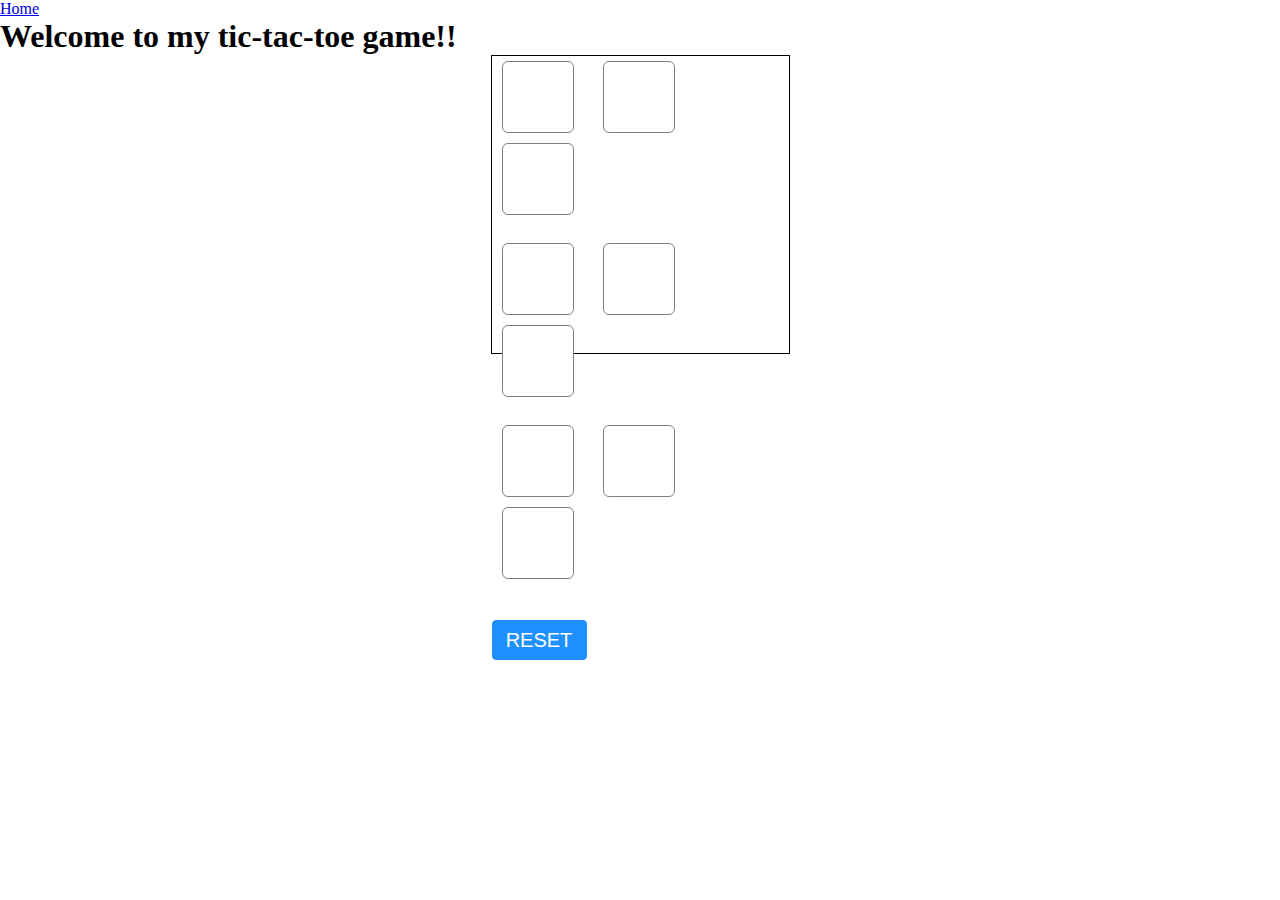
==== game.html @ ecc67018 "Add files via upload" ====
<!DOCTYPE html>
<html lang="en">
    <head>
        <meta charset="UTF-8">
        <title>Tic Tac Toe</title>
        <link rel="stylesheet" href="gamestyle.css">
    </head>
    <body>
        <nav>
            <a href="./index.html">Home</a>
        </nav>
        <h1>Welcome to my tic-tac-toe game!!</h1>
        <div id="game">
            
            <input type="text" id="b1" onclick= 
            "myfunc_3(); myfunc();" readonly> 
    
            <input type="text" id="b2" onclick= 
                "myfunc_4(); myfunc();" readonly> 
        
            <input type="text" id="b3" onclick= 
                "myfunc_5(); myfunc();" readonly> 
            <br><br> 
        
            <input type="text" id="b4" onclick= 
                "myfunc_6(); myfunc();" readonly> 
                    
            <input type="text" id="b5" onclick= 
                "myfunc_7(); myfunc();" readonly> 
        
            <input type="text" id="b6" onclick= 
                "myfunc_8(); myfunc();" readonly> 
            <br><br> 
        
            <input type="text" id="b7" onclick= 
                "myfunc_9(); myfunc();" readonly> 
        
            <input type="text" id="b8" onclick= 
                "myfunc_10();myfunc();" readonly> 
        
            <input type="text" id="b9" onclick= 
                "myfunc_11();myfunc();" readonly> 
                    <!-- Grid end here  -->
            <br><br><br> 
            <!-- Button to reset game -->
            <button id="but" onclick="myfunc_2()"> 
                RESET 
            </button> 
        
            <br><br> 
            <!-- Space to show player turn -->
            <p id="print"></p>
            </div>
        <script src="script.js"></script>
    </body>
</html>
---- gamestyle.css ----
*{
    padding: 0;
    margin: 0;
}#game{
    width: 297px;
    height: 297px;
    border: 1px solid black;
    margin: auto;
}#tiles{
    width: 300px;
    height: 300px;
}    #b1, #b2, #b3, #b4, #b5, 
#b6, #b7, #b8, #b9 {
    width: 70px;
    height: 70px;
    margin: 5px 15px 5px 10px;
    border: 1px solid gray;
    border-radius: 6px;
    font-size: 30px;
    text-align: center;
}    /* Reset Button */
#but {
    box-sizing: border-box;
    width: 95px;
    height: 40px;
    border: 1px solid dodgerblue;
    margin: auto;
    border-radius: 4px;
    font-family: Verdana, 
        Geneva, Tahoma, sans-serif;

    background-color: dodgerblue;
    color: white;
    font-size: 20px;
    cursor: pointer;
}

/* Player turn space */
#print {
    font-family: Verdana, 
        Geneva, Tahoma, sans-serif;

    color: dodgerblue;
    font-size: 20px;
}

/* Main Container */
#main {
    text-align: center;
}

/* Game Instruction Text */
#ins {
    font-family: Verdana, 
        Geneva, Tahoma, sans-serif;
          
    color: dodgerblue;
    font-size: 17px;
}
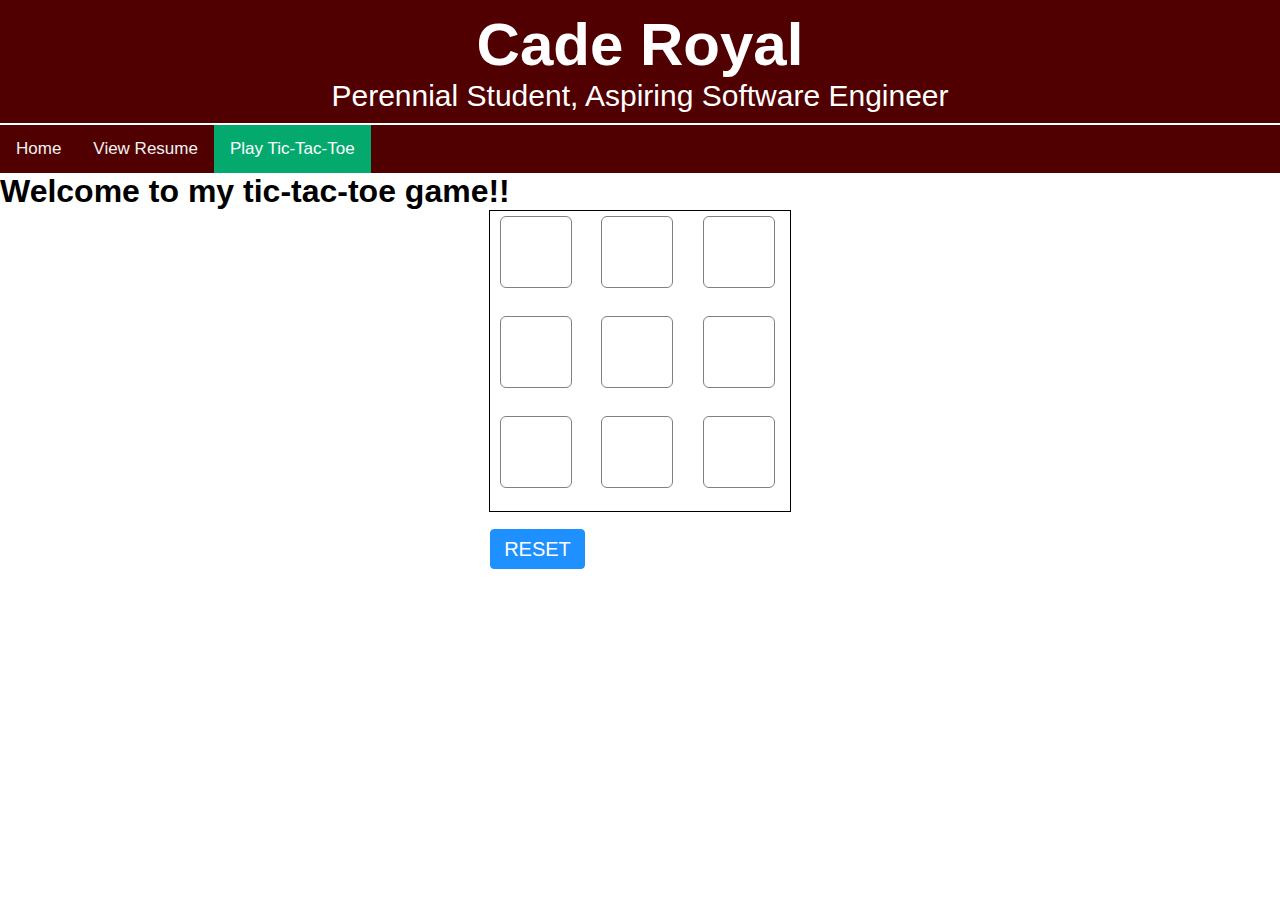
==== commit 18ddeb89: "Add files via upload" ====
--- a/game.html
+++ b/game.html
@@ -6,9 +6,17 @@
         <link rel="stylesheet" href="gamestyle.css">
     </head>
     <body>
-        <nav>
-            <a href="./index.html">Home</a>
-        </nav>
+        <div class="header">
+            <h1>Cade Royal</h1>
+            <p>Perennial Student, Aspiring Software Engineer</p>
+        </div>
+        <div class="topnav">
+            <a href="index.html">Home</a>
+            <a href="resume.html">View Resume</a>
+            <a class = "active" href="game.html">Play Tic-Tac-Toe</a>
+
+        </div>
+        
         <h1>Welcome to my tic-tac-toe game!!</h1>
         <div id="game">
             
--- a/gamestyle.css
+++ b/gamestyle.css
@@ -1,9 +1,17 @@
 *{
     padding: 0;
     margin: 0;
+    font-family: sans-serif;
+}.header {
+    padding: 10px;
+    text-align: center;
+    background: #500000;
+    color: white;
+    font-size: 30px;
+    font-family: sans-serif;
 }#game{
-    width: 297px;
-    height: 297px;
+    width: 300px;
+    height: 300px;
     border: 1px solid black;
     margin: auto;
 }#tiles{
@@ -57,3 +65,32 @@
     color: dodgerblue;
     font-size: 17px;
 }
+
+/* Add a black background color to the top navigation */
+.topnav {
+    border-top: 2px solid white;
+    background-color: #500000;
+    overflow: hidden;
+  }
+  
+  /* Style the links inside the navigation bar */
+  .topnav a {
+    float: left;
+    color: #f2f2f2;
+    text-align: center;
+    padding: 14px 16px;
+    text-decoration: none;
+    font-size: 17px;
+  }
+  
+  /* Change the color of links on hover */
+  .topnav a:hover {
+    background-color: #ddd;
+    color: black;
+  }
+  
+  /* Add a color to the active/current link */
+  .topnav a.active {
+    background-color: #04AA6D;
+    color: white;
+  }
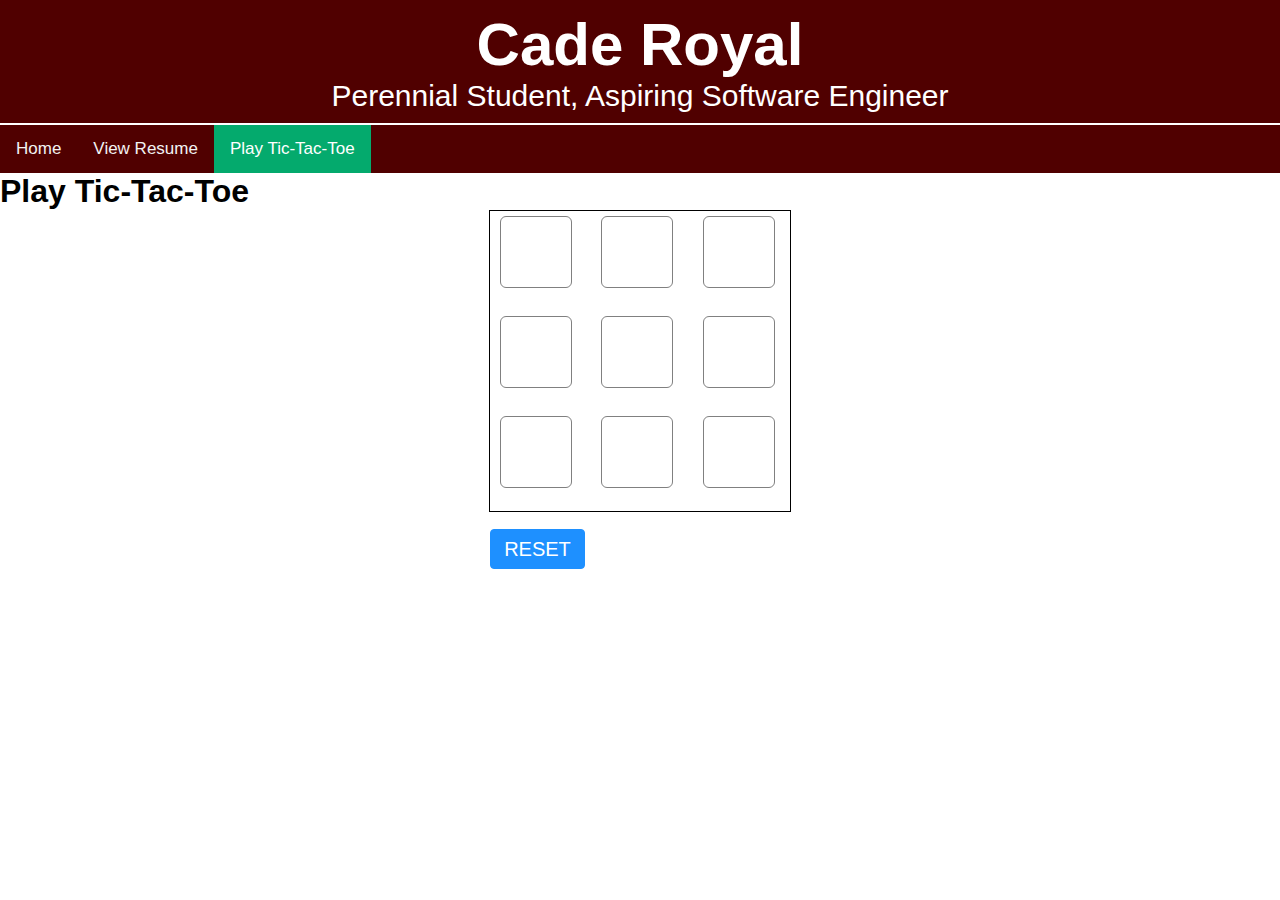
==== commit d71cba2a: "Update game.html" ====
--- a/game.html
+++ b/game.html
@@ -17,7 +17,7 @@
 
         </div>
         
-        <h1>Welcome to my tic-tac-toe game!!</h1>
+        <h1>Play Tic-Tac-Toe</h1>
         <div id="game">
             
             <input type="text" id="b1" onclick= 
@@ -61,4 +61,4 @@
             </div>
         <script src="script.js"></script>
     </body>
-</html>+</html>
